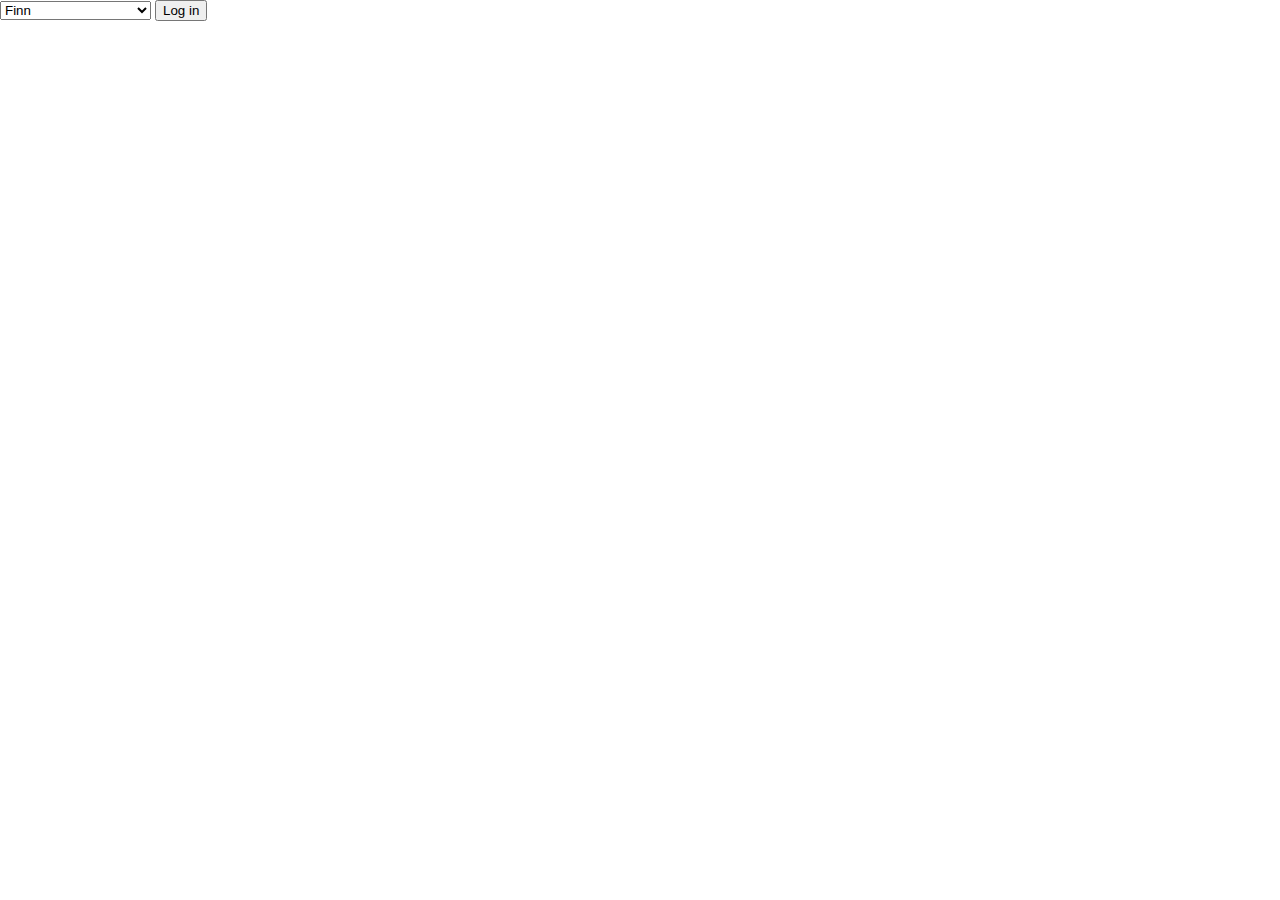
==== index.html @ 177d45f4 "Initial code for 2017 HCI course work" ====
<!DOCTYPE HTML>
<html>
  <head>
    <meta charset='UTF-8'>
    <title>A simple Document Management System</title>
    <script src='https://ajax.googleapis.com/ajax/libs/jquery/3.1.1/jquery.min.js'></script>
    <script src='js/dms.js'></script>
    <script src='js/ui.js'></script>
    <script src='js/bindings.js'></script>
    <script src='js/config.js'></script>
    <link rel='stylesheet' type='text/css' href='css/style.css' />
  </head>
  <body>
    <div id='loggedOut'>
      <select id="userName" name="userName">
        <!-- Restrict the set of users to a hardcoded list -->
        <option value="Finn">Finn</option>
        <option value="Jake">Jake</option>
        <option value="Marcelene">Marcelene</option>
        <option value="Princess Bubble Gum">Princess Bubble Gum</option>
        <option value="Lemon Grab">Lemon Grab</option>
        <option value="Ice King">Ice King</option>
      </select>
      <button type='button' id='logInButton'>Log in</button>
    </div>
    <div id='loggedIn'>
      <div id='userPane'>
        <span id='loggedInAs'></span>
        <button type='button' id='logOutButton'>Log out</button>
      </div>
      <div id='adminPane'>
        <button type='button' id='resetButton'>Reset</button>
        <button type='button' id='addDefaultObjectsButton'>Add default documents and tags</button>
      </div>
      <div id='documentsPane'>
        <div id='documentsMenu'>
          <button type='button' id='listItemsButton'>List all Items</button>
        </div>
        <div id='documentsMain'>
          <div id='listDocumentsPane'></div>
        </div>
      </div>
      <div id='tagsPane'>
        <div id='tagsMenu'>
          <button type='button' id='newTagButton'>Create new tag</button>
          <button type='button' id='listTagsButton'>List all tags</button>
        </div>
        <div id='tagsMain'>
          <div id='createTagPane'></div>
          <div id='listTagsPane'></div>
        </div>
      </div>
    </div>
  </body>
</html>
---- css/style.css ----
body {
    width: 100%;
    margin: auto;
}

#userPane {
    width: 49%;
    float: left;
}

#adminPane {
    width: 49%;
    float: right;
}

#documentsPane {
    width: 49%;
    float: left;
}

#tagsPane {
    width: 49%;
    float: right;
}

/* User management */

.user-name {}

/* Document management */

.document-filter-list {}

.document-list-pane {}

.document-list-pane li {
    padding-top: 20pt;
}

.document-name {
    padding: 5px 10px;
    color: white;
    background-color: black;
    text-align: center;
    font:2.4em DejaVu Sans, sans-serif;
    font-size: 14px;
    cursor:pointer;
}

.document-name:hover {
    background-color: #aaaaaa;
}

.document-information-pane {}

.document-details-pane {}

.document-details {}

.document-control-pane {}

.document-comments-pane {}

.document-history-pane {}

/* Tag management */

.tag-filter-list {}

.tag-list-pane {}

.tag-name {}

.tag-information-pane {}

.tag-details-pane {}

.tag-details {}

.tag-control-pane {}

.tag-history-pane {}

/* Names and values of document/tag properties */

.property-name {}

.property-value {}

/* Comments */

.comment-list {}

.comment-text {}

.comment-info {}

/* Events */

.event-list {}

.event-date {}

.event-description {}
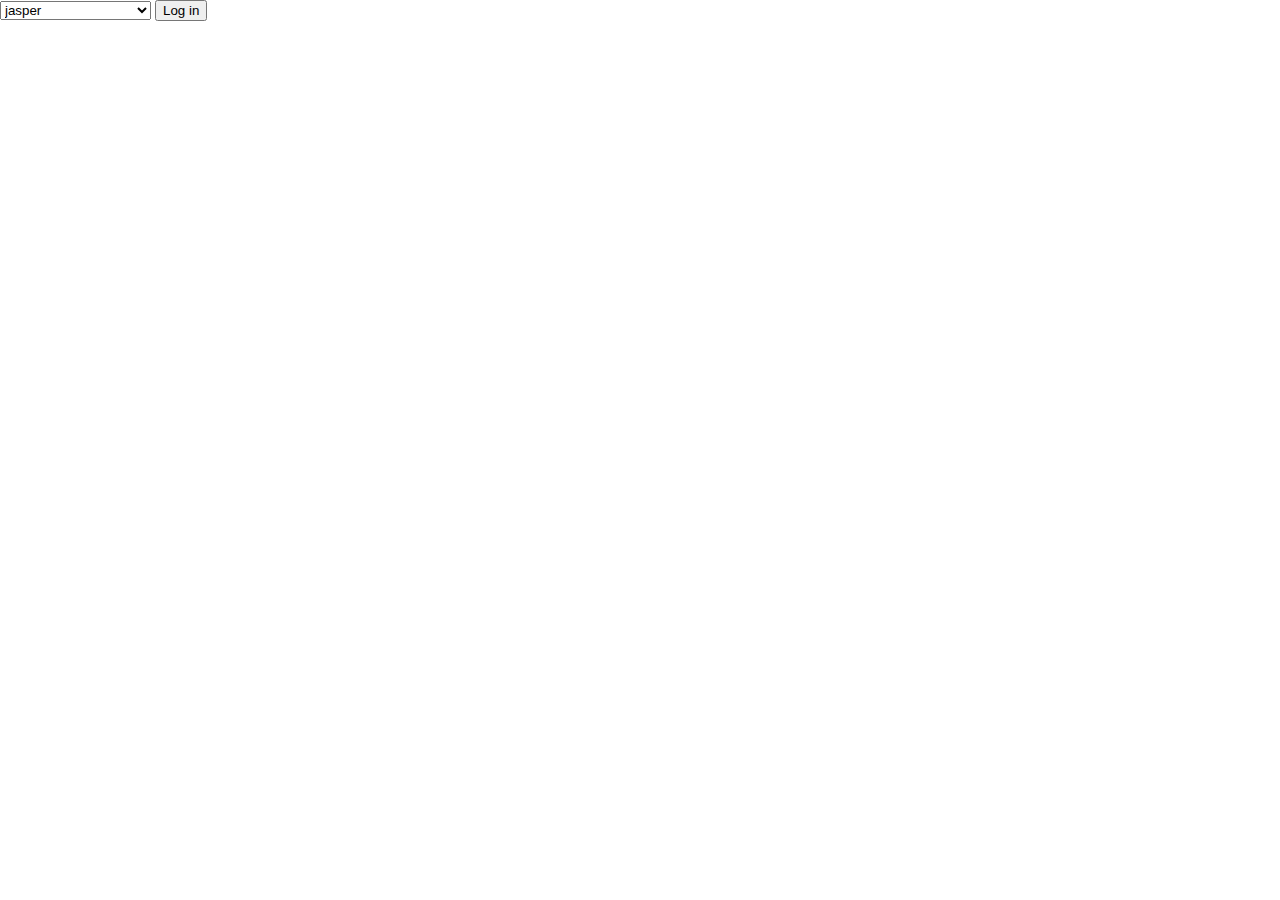
==== commit 79b5d6be: "Save the work that I did" ====
--- a/index.html
+++ b/index.html
@@ -4,6 +4,7 @@
     <meta charset='UTF-8'>
     <title>A simple Document Management System</title>
     <script src='https://ajax.googleapis.com/ajax/libs/jquery/3.1.1/jquery.min.js'></script>
+    <script src='js/taxanomic.js'></script>
     <script src='js/dms.js'></script>
     <script src='js/ui.js'></script>
     <script src='js/bindings.js'></script>
@@ -14,6 +15,7 @@
     <div id='loggedOut'>
       <select id="userName" name="userName">
         <!-- Restrict the set of users to a hardcoded list -->
+        <option value="jasper">jasper</option>
         <option value="Finn">Finn</option>
         <option value="Jake">Jake</option>
         <option value="Marcelene">Marcelene</option>
@@ -29,15 +31,15 @@
         <button type='button' id='logOutButton'>Log out</button>
       </div>
       <div id='adminPane'>
-        <button type='button' id='resetButton'>Reset</button>
-        <button type='button' id='addDefaultObjectsButton'>Add default documents and tags</button>
+        <button type='button' id='resetButton'>Reset Everything</button>
+        <button type='button' id='addDefaultObjectsButton'>Reload Items</button>
       </div>
-      <div id='documentsPane'>
-        <div id='documentsMenu'>
+      <div id='itemsPane'>
+        <div id='itemsMenu'>
           <button type='button' id='listItemsButton'>List all Items</button>
         </div>
-        <div id='documentsMain'>
-          <div id='listDocumentsPane'></div>
+        <div id='itemsMain'>
+          <div id='listItemsPane'></div>
         </div>
       </div>
       <div id='tagsPane'>
--- a/css/style.css
+++ b/css/style.css
@@ -13,7 +13,7 @@
     float: right;
 }
 
-#documentsPane {
+#itemsPane {
     width: 49%;
     float: left;
 }
@@ -27,17 +27,17 @@
 
 .user-name {}
 
-/* Document management */
+/* Item management */
 
-.document-filter-list {}
+.item-filter-list {}
 
-.document-list-pane {}
+.item-list-pane {}
 
-.document-list-pane li {
+.item-list-pane li {
     padding-top: 20pt;
 }
 
-.document-name {
+.item-name {
     padding: 5px 10px;
     color: white;
     background-color: black;
@@ -47,21 +47,21 @@
     cursor:pointer;
 }
 
-.document-name:hover {
+.item-name:hover {
     background-color: #aaaaaa;
 }
 
-.document-information-pane {}
+.item-information-pane {}
 
-.document-details-pane {}
+.item-details-pane {}
 
-.document-details {}
+.item-details {}
 
-.document-control-pane {}
+.item-control-pane {}
 
-.document-comments-pane {}
+.item-comments-pane {}
 
-.document-history-pane {}
+.item-history-pane {}
 
 /* Tag management */
 
@@ -81,7 +81,7 @@
 
 .tag-history-pane {}
 
-/* Names and values of document/tag properties */
+/* Names and values of item/tag properties */
 
 .property-name {}
 
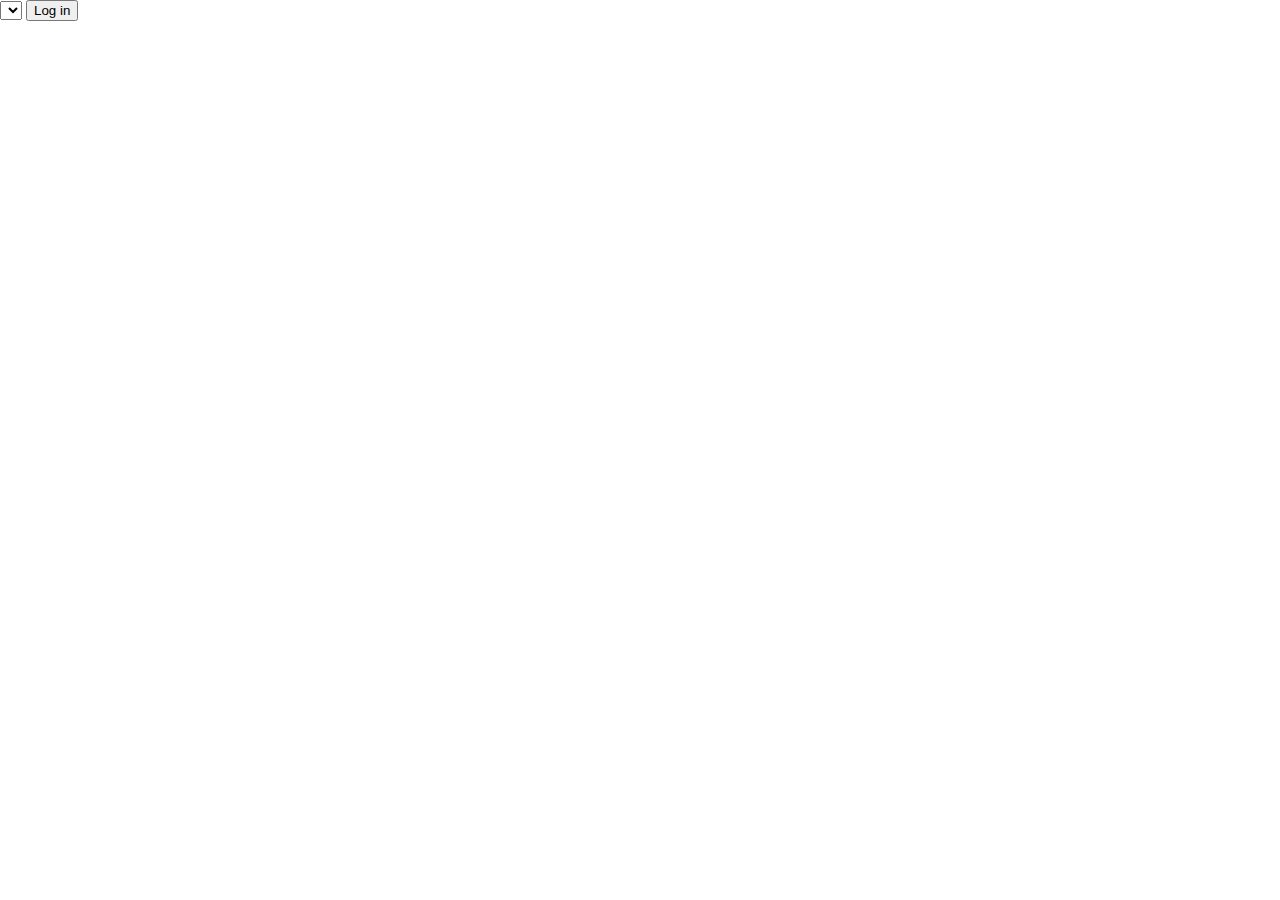
==== commit 4a32dbe7: "Finished most of the demo and fixed the tests" ====
--- a/index.html
+++ b/index.html
@@ -2,10 +2,9 @@
 <html>
   <head>
     <meta charset='UTF-8'>
-    <title>A simple Document Management System</title>
+    <title>Taxonomic</title>
     <script src='https://ajax.googleapis.com/ajax/libs/jquery/3.1.1/jquery.min.js'></script>
-    <script src='js/taxanomic.js'></script>
-    <script src='js/dms.js'></script>
+    <script src='js/taxonomic.js'></script>
     <script src='js/ui.js'></script>
     <script src='js/bindings.js'></script>
     <script src='js/config.js'></script>
@@ -14,14 +13,6 @@
   <body>
     <div id='loggedOut'>
       <select id="userName" name="userName">
-        <!-- Restrict the set of users to a hardcoded list -->
-        <option value="jasper">jasper</option>
-        <option value="Finn">Finn</option>
-        <option value="Jake">Jake</option>
-        <option value="Marcelene">Marcelene</option>
-        <option value="Princess Bubble Gum">Princess Bubble Gum</option>
-        <option value="Lemon Grab">Lemon Grab</option>
-        <option value="Ice King">Ice King</option>
       </select>
       <button type='button' id='logInButton'>Log in</button>
     </div>
@@ -39,6 +30,11 @@
           <button type='button' id='listItemsButton'>List all Items</button>
         </div>
         <div id='itemsMain'>
+          <div id="filterItemsPane">
+            <div>
+              Search Items: <input type="search" id="itemSearch">
+            </div>
+          </div>
           <div id='listItemsPane'></div>
         </div>
       </div>
@@ -48,6 +44,9 @@
           <button type='button' id='listTagsButton'>List all tags</button>
         </div>
         <div id='tagsMain'>
+            <label for="tagSearch">
+              Search Tags: <input type="search" id="tagSearch">
+            </label>
           <div id='createTagPane'></div>
           <div id='listTagsPane'></div>
         </div>
